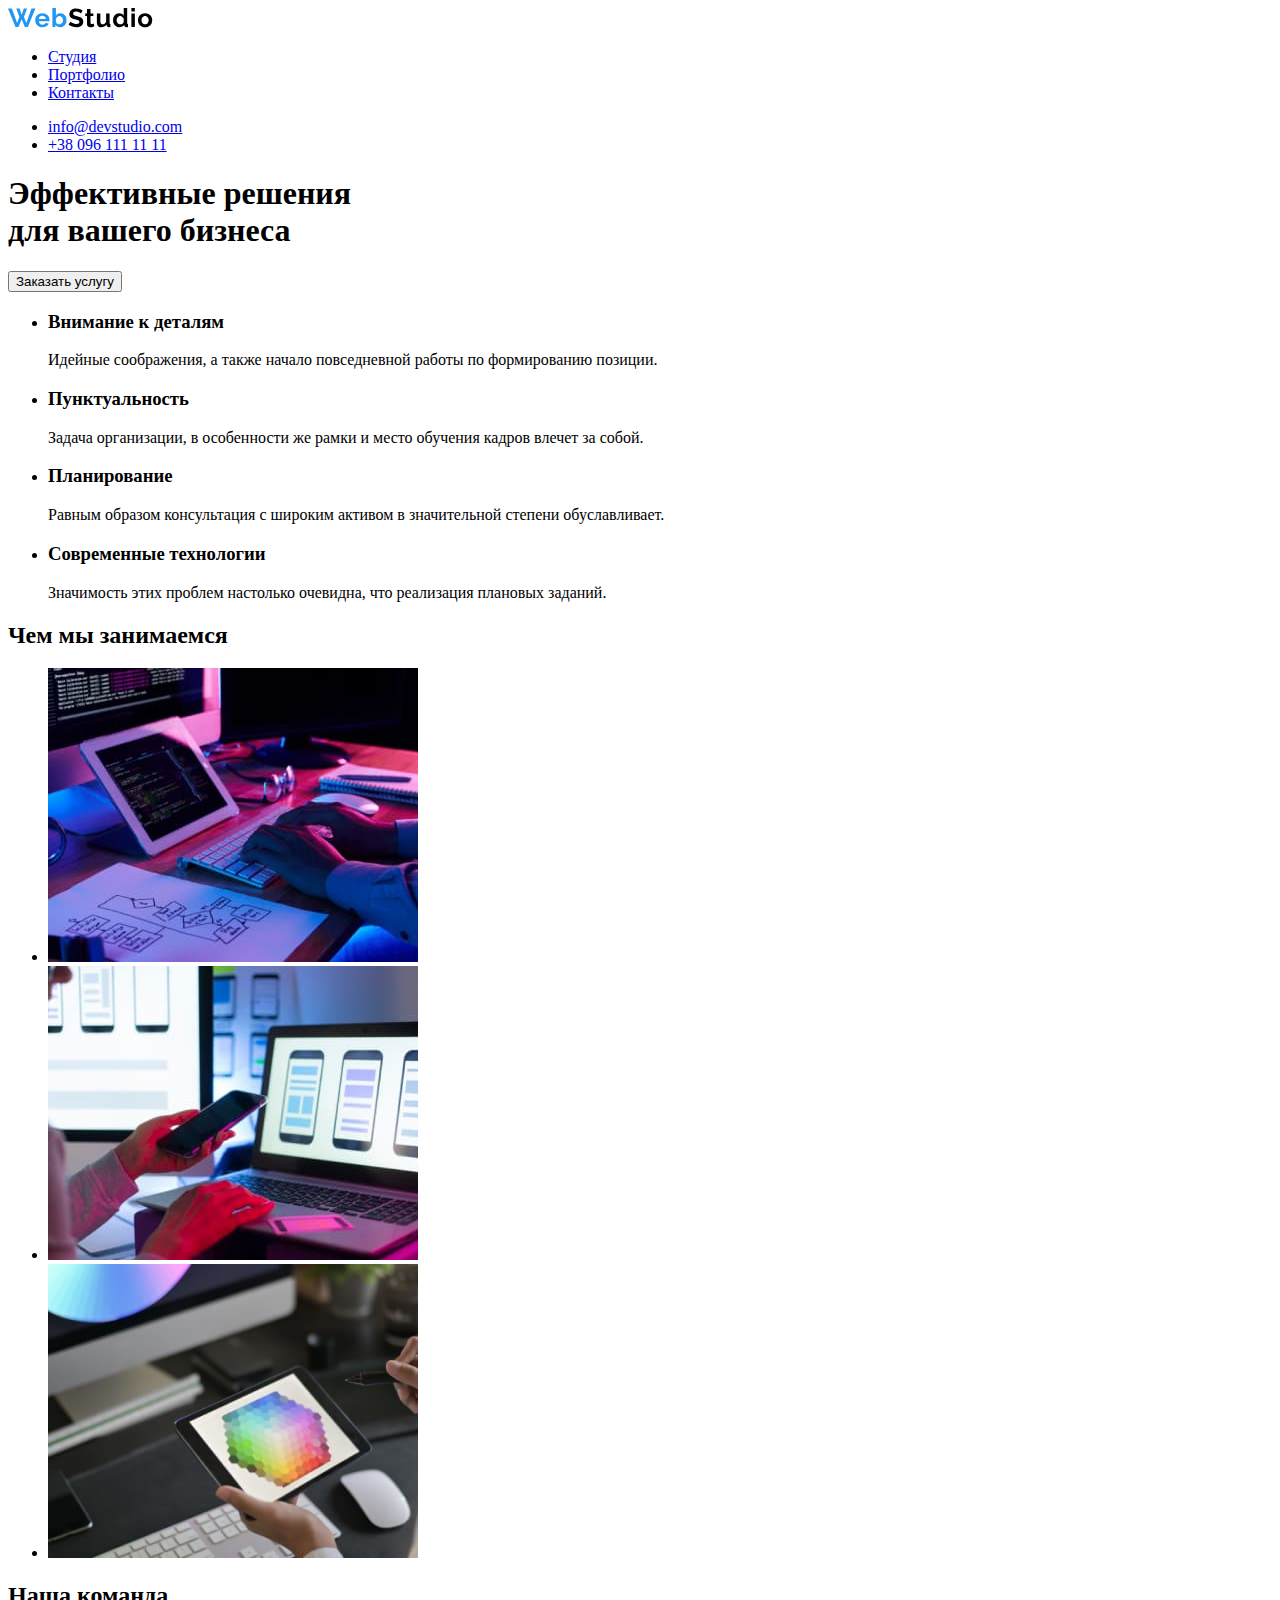
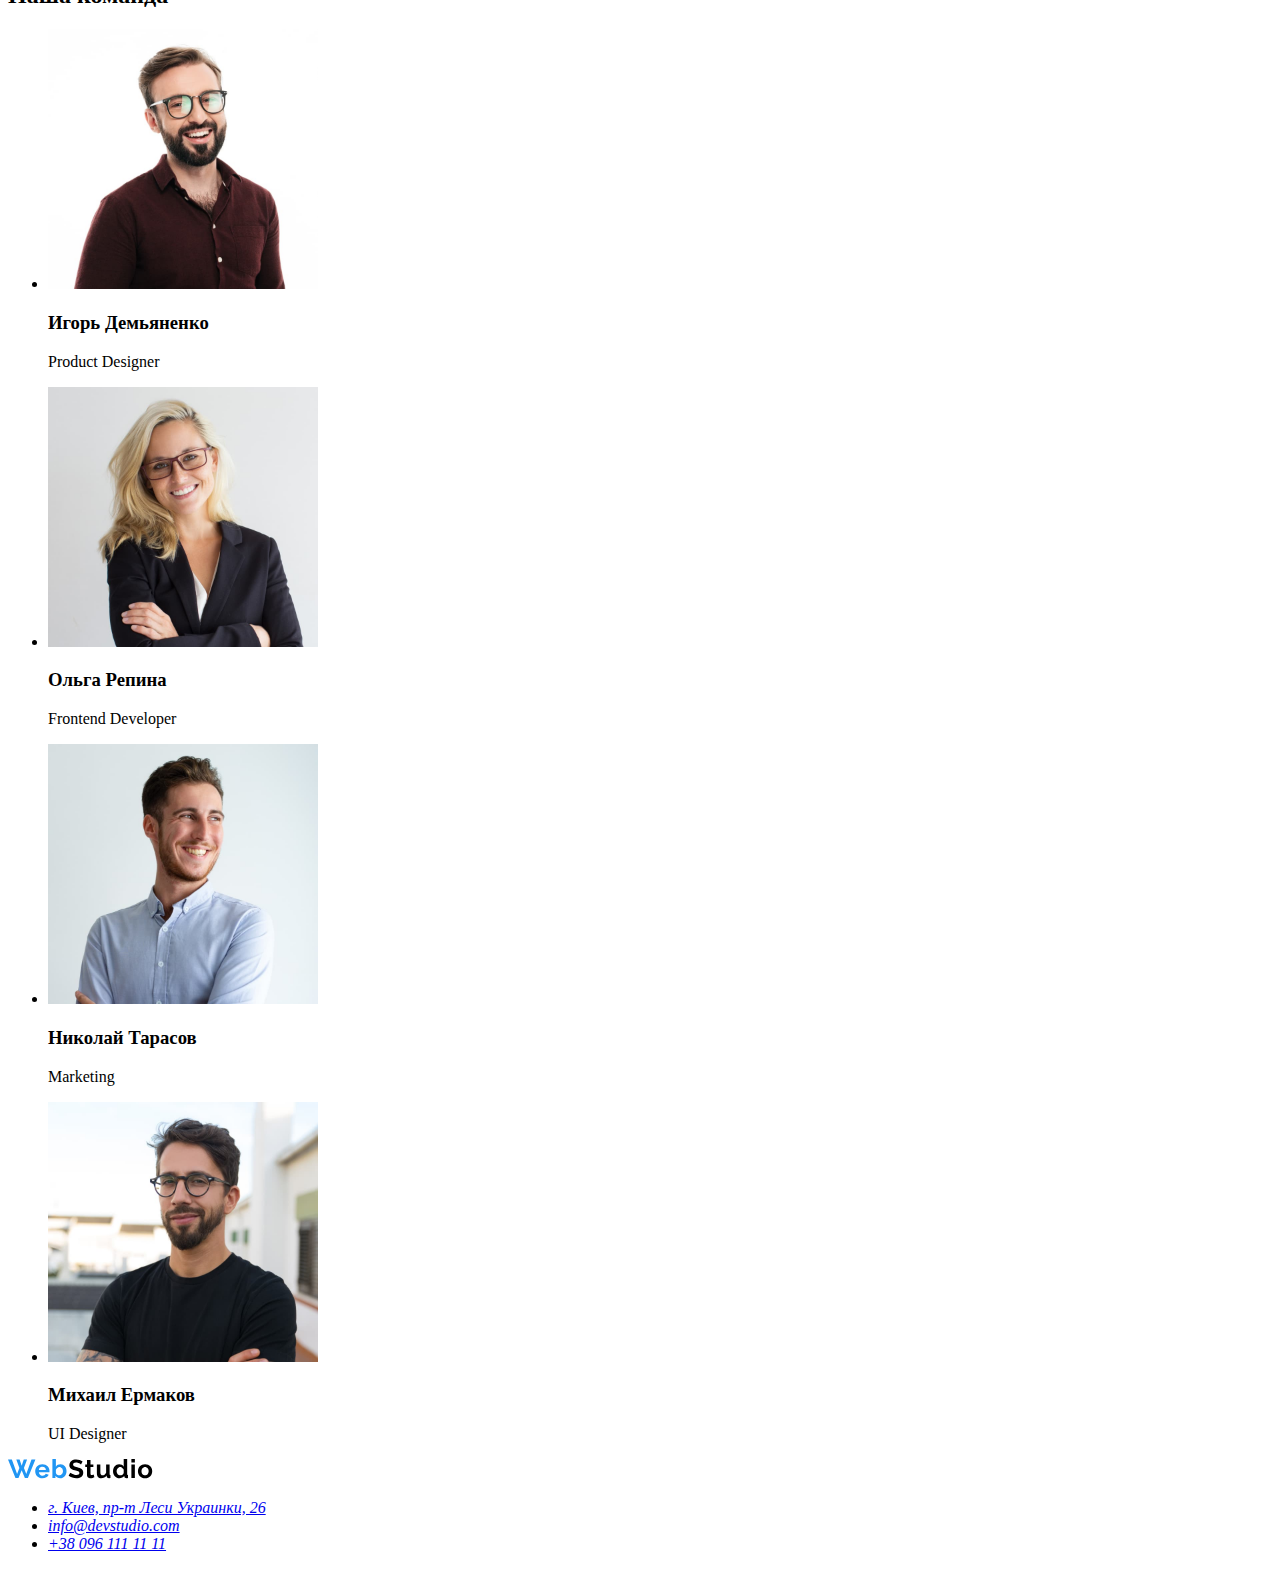
==== index.html @ 100d5811 "portfolio-first-steps" ====
<!DOCTYPE html>
<html lang="en">
  <head>
    <meta charset="UTF-8" />
    <meta http-equiv="X-UA-Compatible" content="IE=edge" />
    <meta name="viewport" content="width=device-width, initial-scale=1.0" />
    <title>Document</title>
    <link rel="stylesheet" href="./css/styles.css" />
  </head>
  <body>
    <header>
      <nav>
        <a href="/"><img src="./images/logo.svg" alt="Logo" /></a>

        <ul>
          <li><a href=" ">Студия</a></li>
          <li><a href="./portfolio.html">Портфолио</a></li>
          <li><a href=" ">Контакты</a></li>
        </ul>
      </nav>
      <ul>
        <li><a href="mailto:info@devstudio.com">info@devstudio.com</a></li>
        <li><a href="tel:+380961111111">+38 096 111 11 11</a></li>
      </ul>
    </header>

    <main>
      <section>
        <h1>Эффективные решения<br />для вашего бизнеса</h1>
        <button type="button">Заказать услугу</button>
      </section>

      <section>
        <h2 hidden>Детали секции</h2>

        <ul>
          <li>
            <h3>Внимание к деталям</h3>
            <p>
              Идейные соображения, а также начало повседневной работы по
              формированию позиции.
            </p>
          </li>

          <li>
            <h3>Пунктуальность</h3>
            <p>
              Задача организации, в особенности же рамки и место обучения кадров
              влечет за собой.
            </p>
          </li>

          <li>
            <h3>Планирование</h3>
            <p>
              Равным образом консультация с широким активом в значительной
              степени обуславливает.
            </p>
          </li>

          <li>
            <h3>Современные технологии</h3>
            <p>
              Значимость этих проблем настолько очевидна, что реализация
              плановых заданий.
            </p>
          </li>
        </ul>
      </section>

      <section>
        <h2>Чем мы занимаемся</h2>
        <ul>
          <li>
            <img
              src="./images/img111.jpg"
              alt="Печатает на клавиатуре"
              width="370"
              height="294"
            />
          </li>
          <li>
            <img
              src="./images/img222.jpg"
              alt="Телефон и компьютер"
              width="370"
              height="294"
            />
          </li>
          <li>
            <img
              src="./images/img333.jpg"
              alt="3D макет"
              width="370"
              height="294"
            />
          </li>
        </ul>
      </section>

      <section>
        <h2>Наша команда</h2>
        <ul>
          <li>
            <img
              src="./images/ihor1.jpg"
              alt="Игорь Демьяненко"
              width="270"
              height="260"
            />
            <h3>Игорь Демьяненко</h3>
            <p>Product Designer</p>
          </li>
          <li>
            <img
              src="./images/olha1.jpg"
              alt="Игорь Демьяненко"
              width="270"
              height="260"
            />
            <h3>Ольга Репина</h3>
            <p>Frontend Developer</p>
          </li>
          <li>
            <img
              src="./images/nick1.jpg"
              alt="Игорь Демьяненко"
              width="270"
              height="260"
            />
            <h3>Николай Тарасов</h3>
            <p>Marketing</p>
          </li>
          <li>
            <img
              src="./images/mick1.jpg"
              alt="Игорь Демьяненко"
              width="270"
              height="260"
            />
            <h3>Михаил Ермаков</h3>
            <p>UI Designer</p>
          </li>
        </ul>
      </section>
    </main>

    <footer>
      <a href="/"><img src="./images/logo.svg" alt="Logo" /></a>
      <address>
        <ul>
          <li>
            <a href="https://goo.gl/maps/gQr4hHUSBrAV48xG7"
              >г. Киев, пр-т Леси Украинки, 26</a
            >
          </li>
          <li><a href="mailto:info@devstudio.com">info@devstudio.com</a></li>
          <li><a href="tel:+380961111111">+38 096 111 11 11</a></li>
        </ul>
      </address>
    </footer>
  </body>
</html>
---- css/styles.css ----
:root {
}
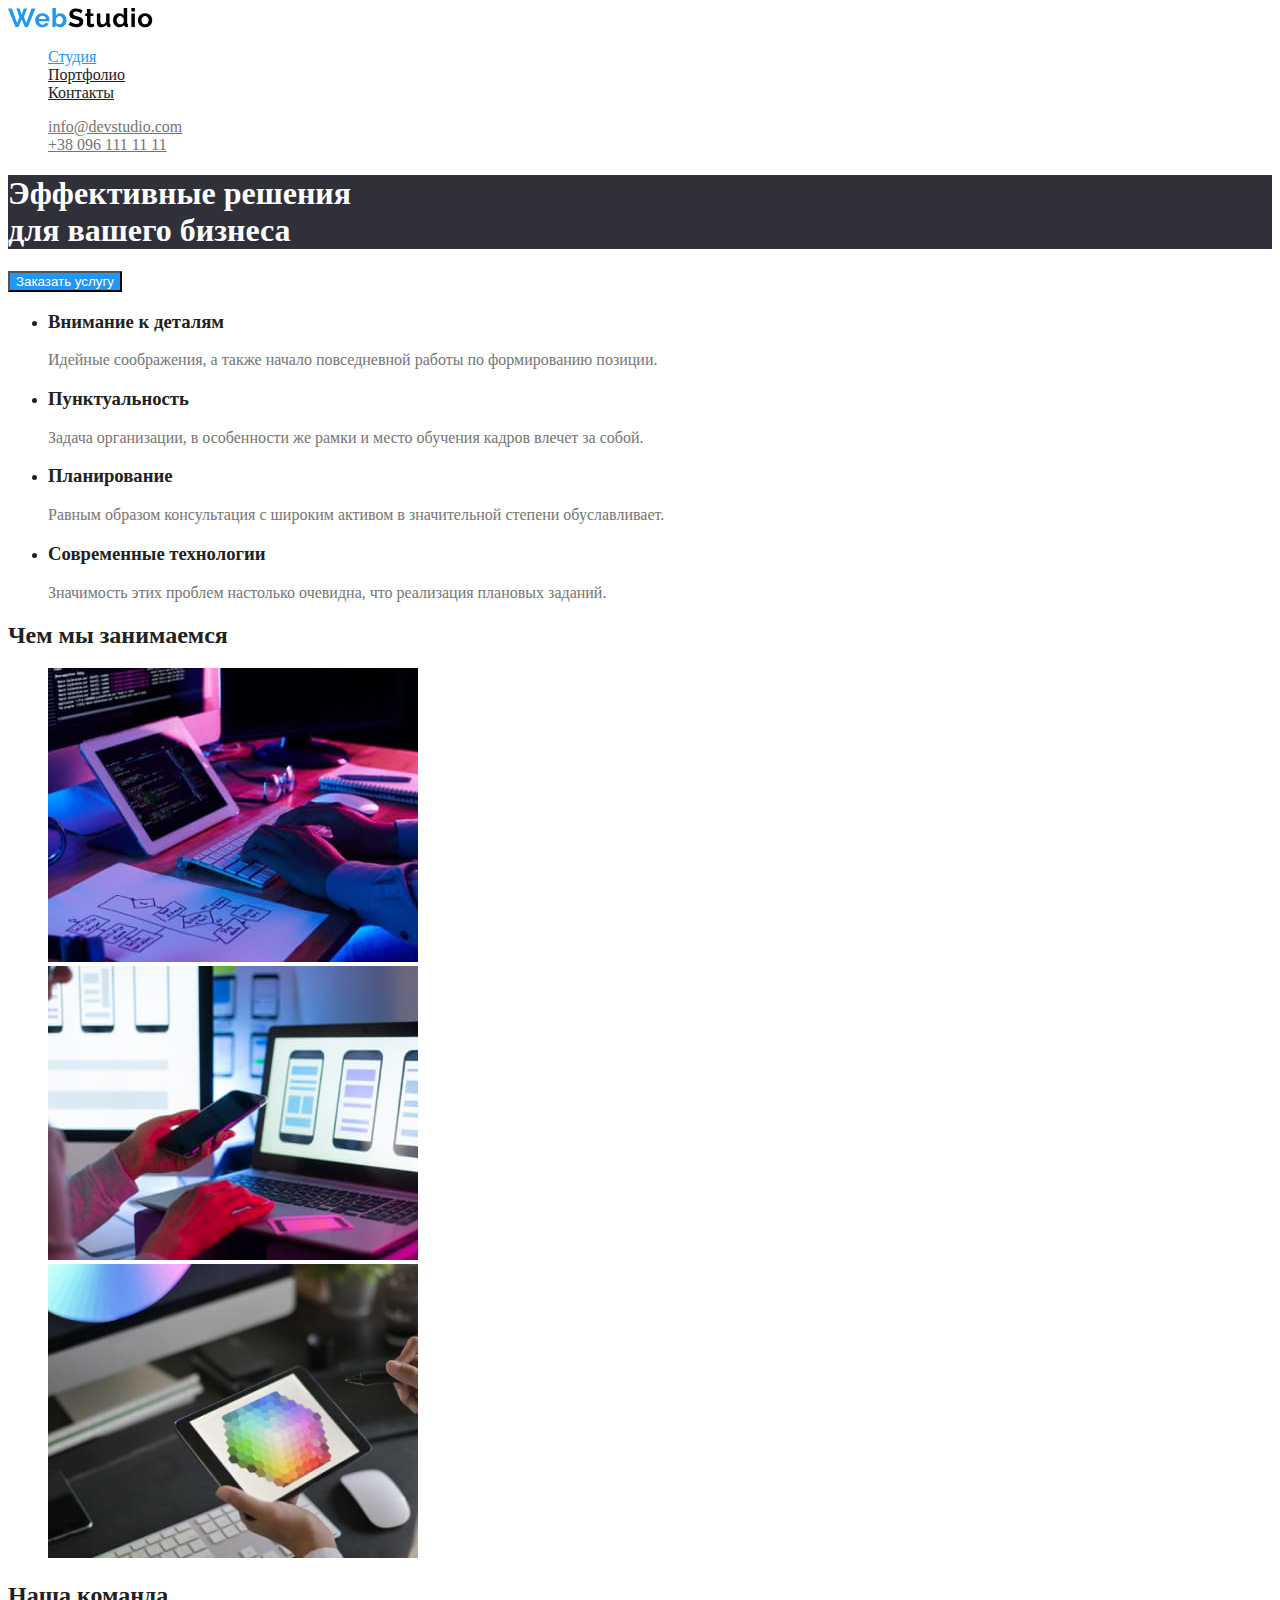
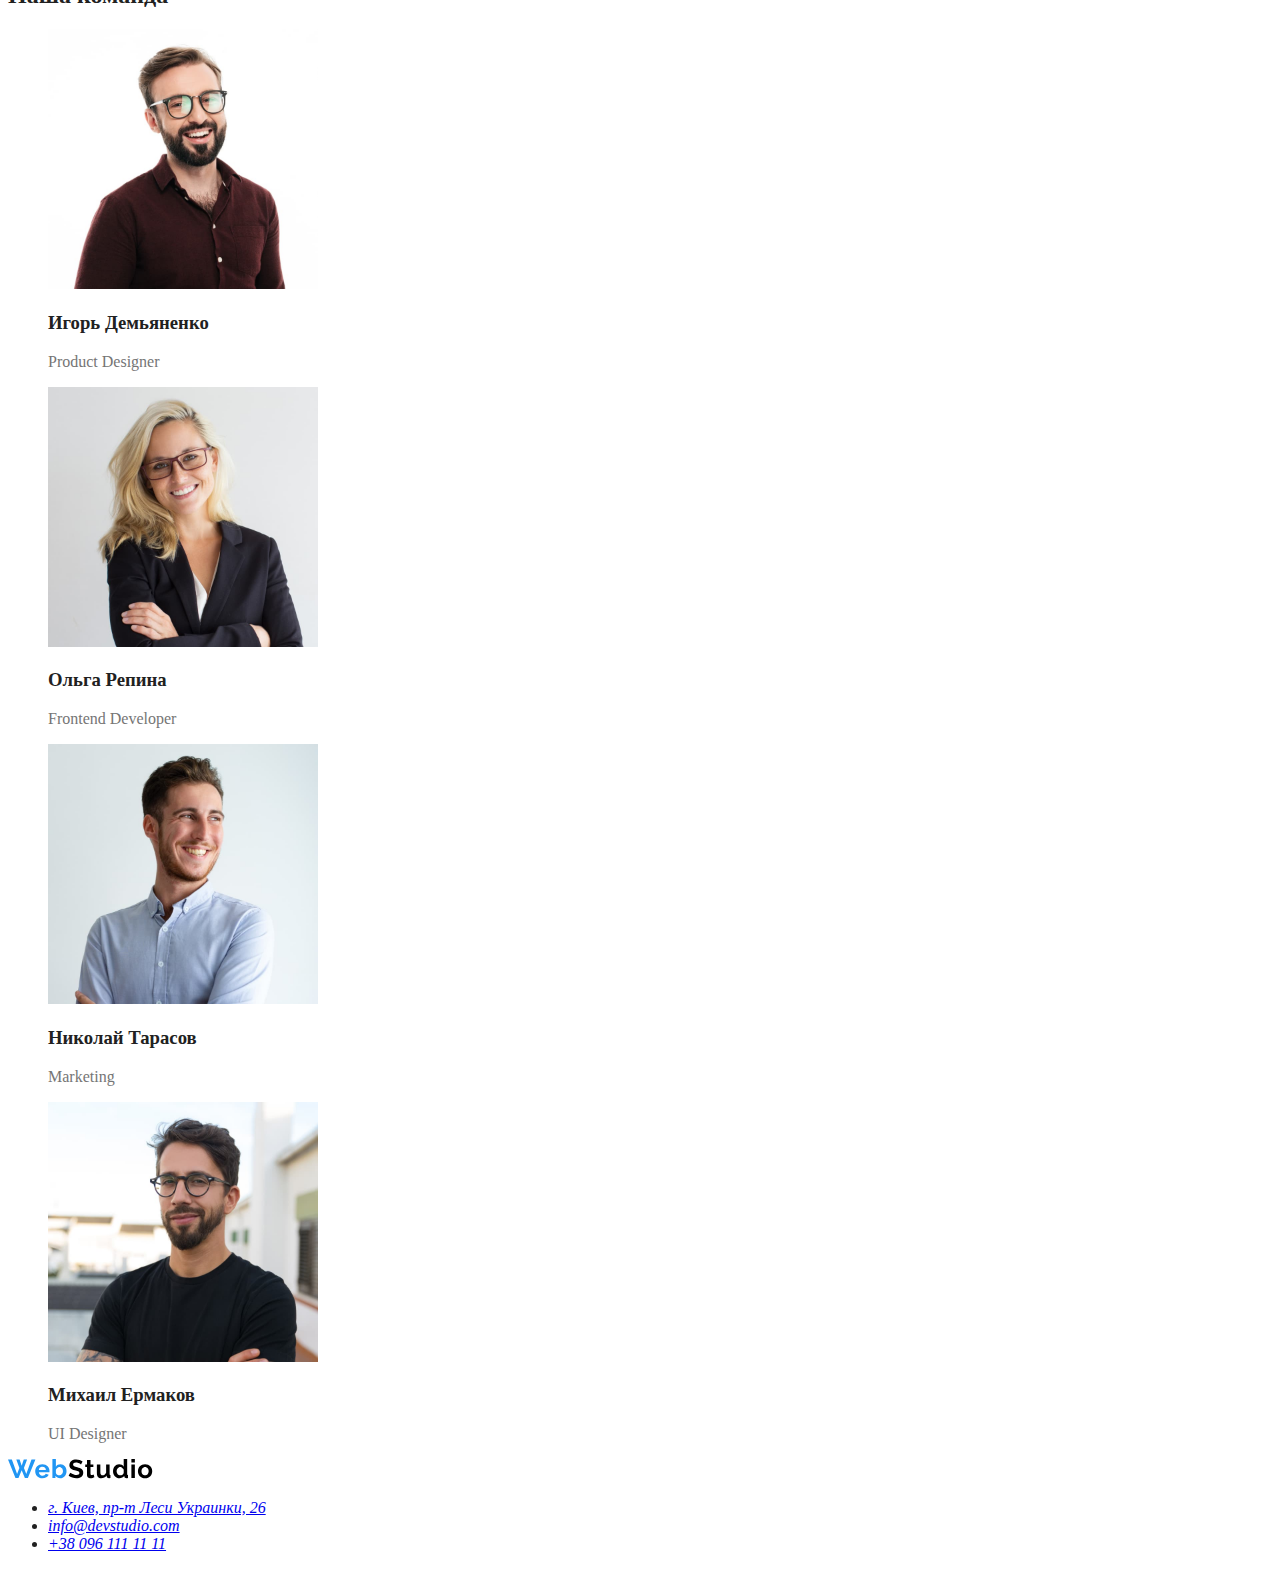
==== commit 3b1464c0: "styles-color-first" ====
--- a/index.html
+++ b/index.html
@@ -10,136 +10,97 @@
   <body>
     <header>
       <nav>
-        <a href="/"><img src="./images/logo.svg" alt="Logo" /></a>
+        <a href="/" class="logo"> <img src="./images/logo.svg" alt="Логотип компании" /></a>
 
-        <ul>
-          <li><a href=" ">Студия</a></li>
-          <li><a href="./portfolio.html">Портфолио</a></li>
-          <li><a href=" ">Контакты</a></li>
+        <ul class="site-nav list">
+          <li><a href=" " class="link current">Студия</a></li>
+          <li><a href="./portfolio.html" class="link">Портфолио</a></li>
+          <li><a href=" " class="link">Контакты</a></li>
         </ul>
       </nav>
-      <ul>
-        <li><a href="mailto:info@devstudio.com">info@devstudio.com</a></li>
-        <li><a href="tel:+380961111111">+38 096 111 11 11</a></li>
+      <ul class="header-contacts list">
+        <li><a href="mailto:info@devstudio.com" class="link">info@devstudio.com</a></li>
+        <li><a href="tel:+380961111111" class="link">+38 096 111 11 11</a></li>
       </ul>
     </header>
 
     <main>
-      <section>
-        <h1>Эффективные решения<br />для вашего бизнеса</h1>
-        <button type="button">Заказать услугу</button>
+      <section class="hero">
+        <h1 class="hero-title">Эффективные решения<br />для вашего бизнеса</h1>
+        <button type="button" class="button main">Заказать услугу</button>
       </section>
 
       <section>
         <h2 hidden>Детали секции</h2>
 
-        <ul>
+        <ul class="section-list">
           <li>
-            <h3>Внимание к деталям</h3>
-            <p>
-              Идейные соображения, а также начало повседневной работы по
-              формированию позиции.
+            <h3 class="title">Внимание к деталям</h3>
+            <p class="info-title">
+              Идейные соображения, а также начало повседневной работы по формированию позиции.
             </p>
           </li>
 
           <li>
-            <h3>Пунктуальность</h3>
-            <p>
-              Задача организации, в особенности же рамки и место обучения кадров
-              влечет за собой.
+            <h3 class="title">Пунктуальность</h3>
+            <p class="info-title">
+              Задача организации, в особенности же рамки и место обучения кадров влечет за собой.
             </p>
           </li>
 
           <li>
-            <h3>Планирование</h3>
-            <p>
-              Равным образом консультация с широким активом в значительной
-              степени обуславливает.
+            <h3 class="title">Планирование</h3>
+            <p class="info-title">
+              Равным образом консультация с широким активом в значительной степени обуславливает.
             </p>
           </li>
 
           <li>
-            <h3>Современные технологии</h3>
-            <p>
-              Значимость этих проблем настолько очевидна, что реализация
-              плановых заданий.
+            <h3 class="title">Современные технологии</h3>
+            <p class="info-title">
+              Значимость этих проблем настолько очевидна, что реализация плановых заданий.
             </p>
           </li>
         </ul>
       </section>
 
       <section>
-        <h2>Чем мы занимаемся</h2>
-        <ul>
+        <h2 class="activity">Чем мы занимаемся</h2>
+        <ul class="photos list">
           <li>
-            <img
-              src="./images/img111.jpg"
-              alt="Печатает на клавиатуре"
-              width="370"
-              height="294"
-            />
+            <img src="./images/img111.jpg" alt="Печатает на клавиатуре" width="370" height="294" />
           </li>
           <li>
-            <img
-              src="./images/img222.jpg"
-              alt="Телефон и компьютер"
-              width="370"
-              height="294"
-            />
+            <img src="./images/img222.jpg" alt="Телефон и компьютер" width="370" height="294" />
           </li>
           <li>
-            <img
-              src="./images/img333.jpg"
-              alt="3D макет"
-              width="370"
-              height="294"
-            />
+            <img src="./images/img333.jpg" alt="3D макет" width="370" height="294" />
           </li>
         </ul>
       </section>
 
       <section>
-        <h2>Наша команда</h2>
-        <ul>
+        <h2 class="our-team">Наша команда</h2>
+        <ul class="team-info list">
           <li>
-            <img
-              src="./images/ihor1.jpg"
-              alt="Игорь Демьяненко"
-              width="270"
-              height="260"
-            />
-            <h3>Игорь Демьяненко</h3>
-            <p>Product Designer</p>
+            <img src="./images/ihor1.jpg" alt="Игорь Демьяненко" width="270" height="260" />
+            <h3 class="worker">Игорь Демьяненко</h3>
+            <p class="profession">Product Designer</p>
           </li>
           <li>
-            <img
-              src="./images/olha1.jpg"
-              alt="Игорь Демьяненко"
-              width="270"
-              height="260"
-            />
-            <h3>Ольга Репина</h3>
-            <p>Frontend Developer</p>
+            <img src="./images/olha1.jpg" alt="Игорь Демьяненко" width="270" height="260" />
+            <h3 class="worker">Ольга Репина</h3>
+            <p class="profession">Frontend Developer</p>
           </li>
           <li>
-            <img
-              src="./images/nick1.jpg"
-              alt="Игорь Демьяненко"
-              width="270"
-              height="260"
-            />
-            <h3>Николай Тарасов</h3>
-            <p>Marketing</p>
+            <img src="./images/nick1.jpg" alt="Игорь Демьяненко" width="270" height="260" />
+            <h3 class="worker">Николай Тарасов</h3>
+            <p class="profession">Marketing</p>
           </li>
           <li>
-            <img
-              src="./images/mick1.jpg"
-              alt="Игорь Демьяненко"
-              width="270"
-              height="260"
-            />
-            <h3>Михаил Ермаков</h3>
-            <p>UI Designer</p>
+            <img src="./images/mick1.jpg" alt="Игорь Демьяненко" width="270" height="260" />
+            <h3 class="worker">Михаил Ермаков</h3>
+            <p class="profession">UI Designer</p>
           </li>
         </ul>
       </section>
@@ -150,9 +111,7 @@
       <address>
         <ul>
           <li>
-            <a href="https://goo.gl/maps/gQr4hHUSBrAV48xG7"
-              >г. Киев, пр-т Леси Украинки, 26</a
-            >
+            <a href="https://goo.gl/maps/gQr4hHUSBrAV48xG7">г. Киев, пр-т Леси Украинки, 26</a>
           </li>
           <li><a href="mailto:info@devstudio.com">info@devstudio.com</a></li>
           <li><a href="tel:+380961111111">+38 096 111 11 11</a></li>
--- a/css/styles.css
+++ b/css/styles.css
@@ -1,2 +1,76 @@
 :root {
+  --primary-text-color: #212121;
+  --secondary-text-color: #757575;
+  --accent-color: #2196f3;
+  --background-color-white: #ffffff;
+  --links-footer-color: rgba(255, 255, 255, 0, 6);
+  --hero-background-grey: #2f303a;
+  --btn-background-color: #f5f4fa;
 }
+
+body {
+  background-color: var(--background-color-white);
+  color: var(--primary-text-color);
+}
+.list {
+  list-style: none;
+}
+.logo {
+  color: var(--accent-color);
+}
+
+/* Site nav */
+
+.site-nav .link {
+  color: var(--primary-text-color);
+}
+.site-nav .link:hover,
+.site-nav .link:focus {
+  color: var(--primary-text-color);
+}
+.site-nav .link.current {
+  color: var(--accent-color);
+}
+
+/* Header contacts */
+.header-contacts a {
+  color: var(--secondary-text-color);
+}
+.header-contacts a:hover,
+.header-contacts a:focus {
+  color: var(--accent-color);
+}
+
+/* Button */
+.button.main {
+  color: var(--background-color-white);
+  background-color: var(--accent-color);
+}
+.button.portfolio {
+  color: var(--primary-text-color);
+  background-color: var(--btn-background-color);
+}
+/* Hero */
+.hero-title {
+  background-color: var(--hero-background-grey);
+  color: var(--background-color-white);
+}
+
+/* Section first */
+.section-list .title {
+  color: var(--primary-text-color);
+}
+.section-list .info-title {
+  color: var(--secondary-text-color);
+}
+
+/* Activity*/
+.activity {
+  color: var(--primary-text-color);
+}
+.team-info .worker {
+  color: var(--primary-text-color);
+}
+.team-info .profession {
+  color: var(--secondary-text-color);
+}
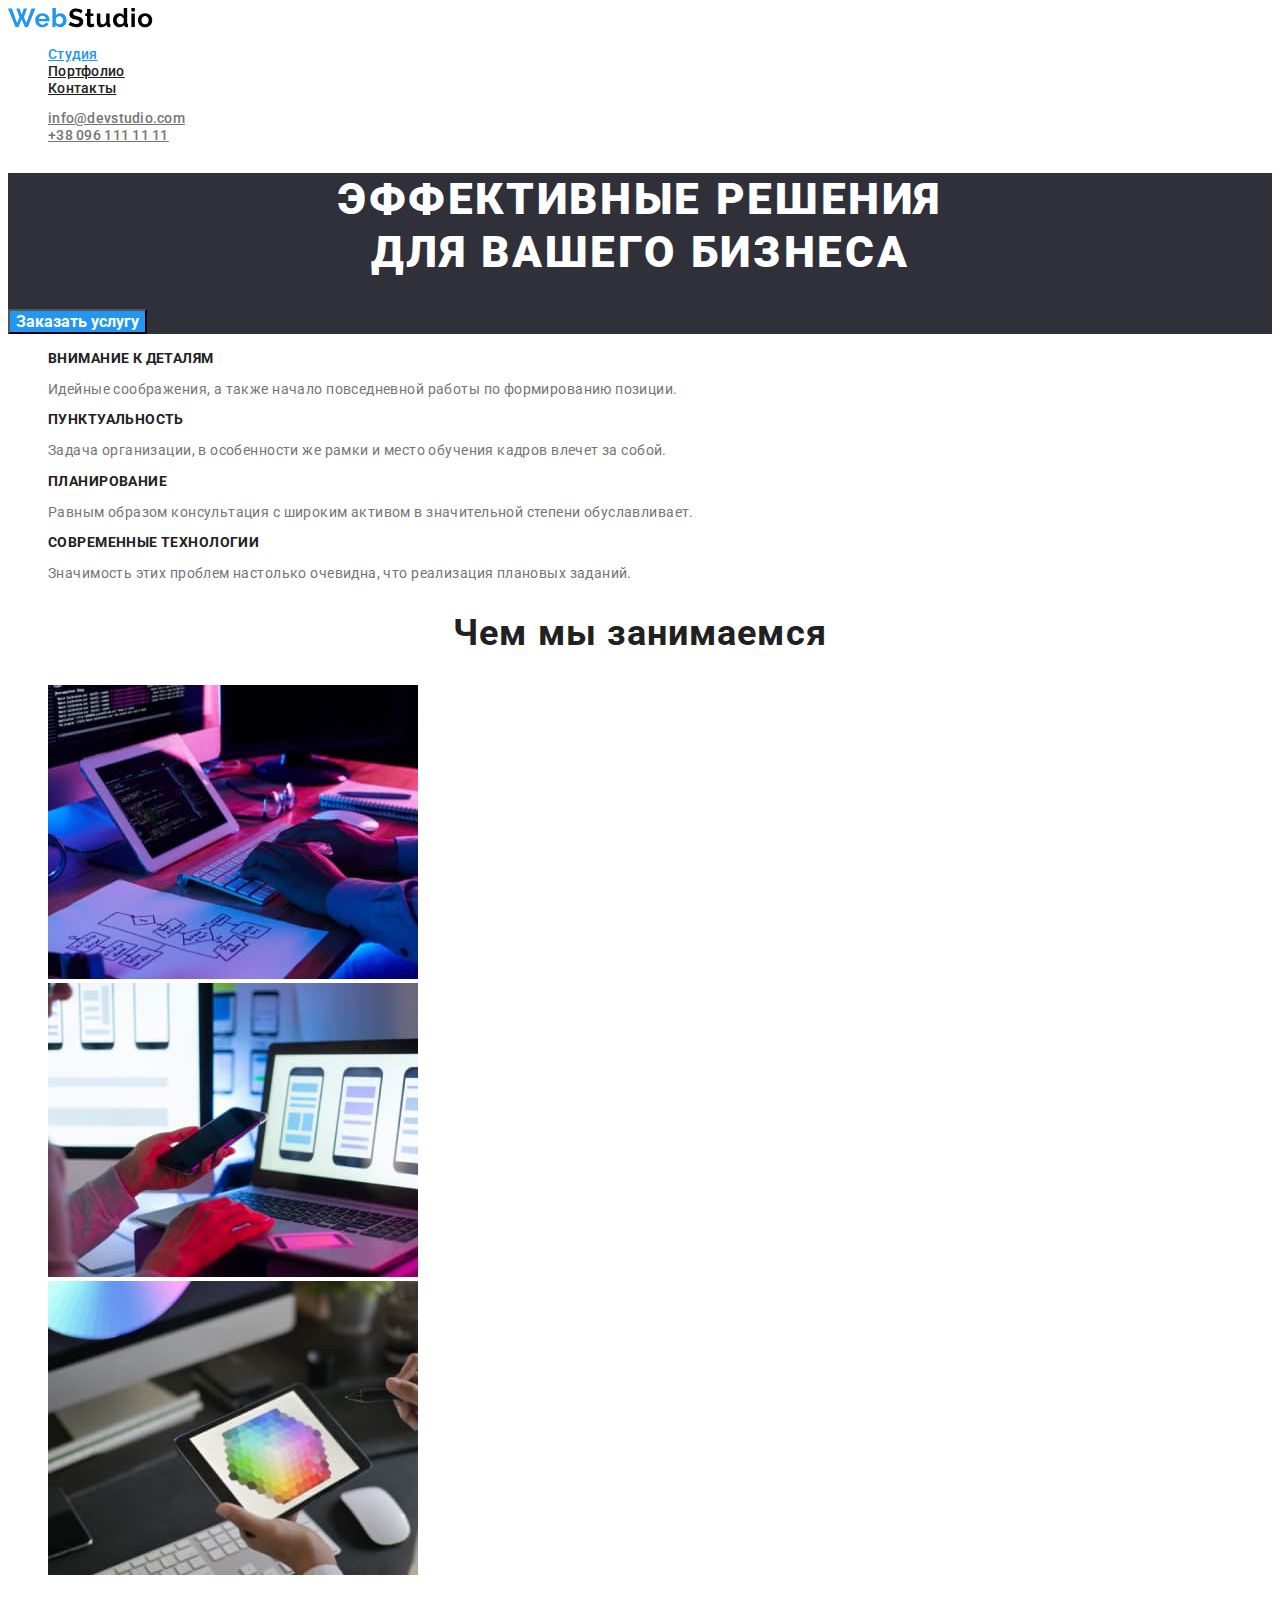
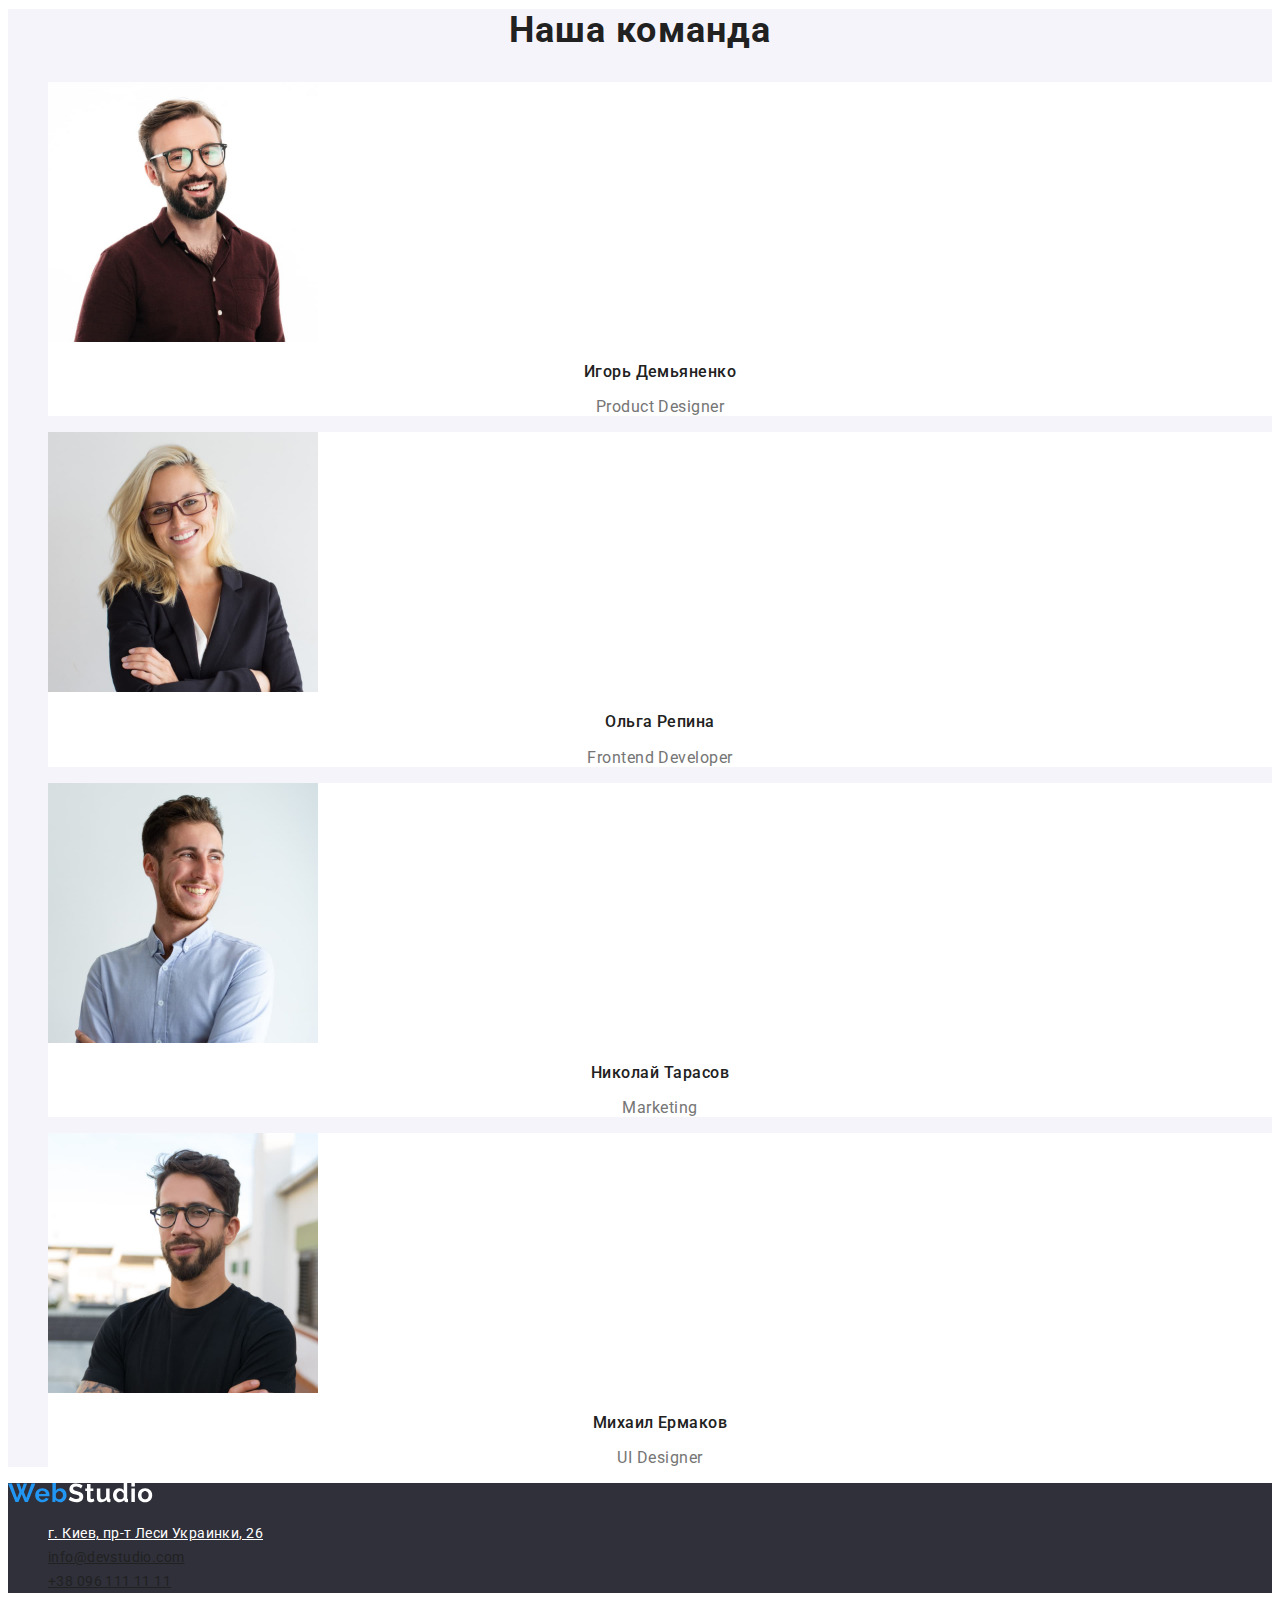
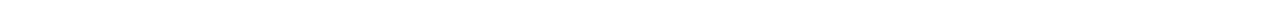
==== commit 697e1258: "finish-second" ====
--- a/index.html
+++ b/index.html
@@ -6,6 +6,12 @@
     <meta name="viewport" content="width=device-width, initial-scale=1.0" />
     <title>Document</title>
     <link rel="stylesheet" href="./css/styles.css" />
+    <link rel="preconnect" href="https://fonts.googleapis.com" />
+    <link rel="preconnect" href="https://fonts.gstatic.com" crossorigin />
+    <link
+      href="https://fonts.googleapis.com/css2?family=Raleway:wght@700&family=Roboto:wght@400;500;700;900&display=swap"
+      rel="stylesheet"
+    />
   </head>
   <body>
     <header>
@@ -33,7 +39,7 @@
       <section>
         <h2 hidden>Детали секции</h2>
 
-        <ul class="section-list">
+        <ul class="section-list list">
           <li>
             <h3 class="title">Внимание к деталям</h3>
             <p class="info-title">
@@ -79,26 +85,26 @@
         </ul>
       </section>
 
-      <section>
+      <section class="section-team">
         <h2 class="our-team">Наша команда</h2>
         <ul class="team-info list">
-          <li>
-            <img src="./images/ihor1.jpg" alt="Игорь Демьяненко" width="270" height="260" />
+          <li class="team-worker">
+            <img src="./images/ihor1.jpg" alt="Фото работника" width="270" height="260" />
             <h3 class="worker">Игорь Демьяненко</h3>
             <p class="profession">Product Designer</p>
           </li>
-          <li>
-            <img src="./images/olha1.jpg" alt="Игорь Демьяненко" width="270" height="260" />
+          <li class="team-worker">
+            <img src="./images/olha1.jpg" alt="Фото работника" width="270" height="260" />
             <h3 class="worker">Ольга Репина</h3>
             <p class="profession">Frontend Developer</p>
           </li>
-          <li>
-            <img src="./images/nick1.jpg" alt="Игорь Демьяненко" width="270" height="260" />
+          <li class="team-worker">
+            <img src="./images/nick1.jpg" alt="Фото работник" width="270" height="260" />
             <h3 class="worker">Николай Тарасов</h3>
             <p class="profession">Marketing</p>
           </li>
-          <li>
-            <img src="./images/mick1.jpg" alt="Игорь Демьяненко" width="270" height="260" />
+          <li class="team-worker">
+            <img src="./images/mick1.jpg" alt="Фото работника" width="270" height="260" />
             <h3 class="worker">Михаил Ермаков</h3>
             <p class="profession">UI Designer</p>
           </li>
@@ -106,15 +112,17 @@
       </section>
     </main>
 
-    <footer>
-      <a href="/"><img src="./images/logo.svg" alt="Logo" /></a>
-      <address>
-        <ul>
+    <footer class="site-footer">
+      <a href="/"><img src="./images/WebStudio.svg" alt="Logo" /></a>
+      <address class="info">
+        <ul class="contact-info list">
           <li>
-            <a href="https://goo.gl/maps/gQr4hHUSBrAV48xG7">г. Киев, пр-т Леси Украинки, 26</a>
+            <a href="https://goo.gl/maps/gQr4hHUSBrAV48xG7" class="info-map"
+              >г. Киев, пр-т Леси Украинки, 26</a
+            >
           </li>
-          <li><a href="mailto:info@devstudio.com">info@devstudio.com</a></li>
-          <li><a href="tel:+380961111111">+38 096 111 11 11</a></li>
+          <li><a href="mailto:info@devstudio.com" class="information">info@devstudio.com</a></li>
+          <li><a href="tel:+380961111111" class="information">+38 096 111 11 11</a></li>
         </ul>
       </address>
     </footer>
--- a/css/styles.css
+++ b/css/styles.css
@@ -5,12 +5,15 @@
   --background-color-white: #ffffff;
   --links-footer-color: rgba(255, 255, 255, 0, 6);
   --hero-background-grey: #2f303a;
-  --btn-background-color: #f5f4fa;
+  --botton-background-color: #f5f4fa;
+  --team-background-color: #f5f4fa;
+  --botton-hover-blue: #188ce8;
 }
 
 body {
   background-color: var(--background-color-white);
   color: var(--primary-text-color);
+  font-family: Roboto, sans-serif;
 }
 .list {
   list-style: none;
@@ -31,6 +34,13 @@
 .site-nav .link.current {
   color: var(--accent-color);
 }
+.site-nav {
+  font-family: 'Roboto';
+  font-weight: 500;
+  font-size: 14px;
+  line-height: 1.2;
+  letter-spacing: 0.02em;
+}
 
 /* Header contacts */
 .header-contacts a {
@@ -40,19 +50,55 @@
 .header-contacts a:focus {
   color: var(--accent-color);
 }
+.header-contacts {
+  font-family: 'Roboto';
+  font-weight: 500;
+  font-size: 14px;
+  line-height: 1.2;
+  letter-spacing: 0.02em;
+}
 
 /* Button */
 .button.main {
+  font-family: 'Roboto';
+  font-weight: bold;
+  font-size: 16px;
+  line-height: 1.2;
+  cursor: pointer;
   color: var(--background-color-white);
   background-color: var(--accent-color);
 }
 .button.portfolio {
-  color: var(--primary-text-color);
-  background-color: var(--btn-background-color);
-}
+  font-family: 'Roboto';
+  font-weight: 500;
+  font-size: 16px;
+  line-height: 1.2;
+  cursor: pointer;
+  color: var(--primary-text-color);
+  background-color: var(--botton-background-color);
+}
+.button.portfolio:hover,
+.button.portfolio:focus {
+  background-color: var(--accent-color);
+}
+.button.main:hover,
+.button.:focus {
+  background-color: var(--botton-hover-blue);
+}
+
 /* Hero */
+
+.hero {
+  background-color: var(--hero-background-grey);
+}
 .hero-title {
-  background-color: var(--hero-background-grey);
+  font-family: 'Roboto';
+  font-weight: 900;
+  font-size: 44px;
+  line-height: 1.2;
+  text-align: center;
+  letter-spacing: 0.06em;
+  text-transform: uppercase;
   color: var(--background-color-white);
 }
 
@@ -63,14 +109,113 @@
 .section-list .info-title {
   color: var(--secondary-text-color);
 }
+.title {
+  font-family: 'Roboto';
+  font-weight: bold;
+  font-size: 14px;
+  line-height: 1.2;
+  letter-spacing: 0.03em;
+  text-transform: uppercase;
+  color: var(--primary-text-color);
+}
+.info-title {
+  font-family: 'Roboto';
+  font-weight: normal;
+  font-size: 14px;
+  line-height: 1.2;
+  letter-spacing: 0.03em;
+  color: var(--secondary-text-color);
+}
 
 /* Activity*/
 .activity {
-  color: var(--primary-text-color);
-}
+  font-family: 'Roboto';
+  font-weight: bold;
+  font-size: 36px;
+  line-height: 1.2;
+  text-align: center;
+  letter-spacing: 0.03em;
+  color: var(--primary-text-color);
+}
+
+.our-team {
+  font-family: Roboto;
+  font-weight: bold;
+  font-size: 36px;
+  line-height: 1.2;
+  text-align: center;
+  letter-spacing: 0.03em;
+  color: var(--primary-text-color);
+}
+.worker {
+  font-family: Roboto;
+  font-weight: 500;
+  font-size: 16px;
+  line-height: 1.2;
+  text-align: center;
+  letter-spacing: 0.03em;
+  color: var(--primary-text-color);
+}
+.profession {
+  font-family: Roboto;
+  font-weight: normal;
+  font-size: 16px;
+  line-height: 1.2;
+  text-align: center;
+  letter-spacing: 0.03em;
+  color: var(--secondary-text-color);
+}
+
 .team-info .worker {
   color: var(--primary-text-color);
 }
 .team-info .profession {
   color: var(--secondary-text-color);
 }
+.section-team {
+  background-color: var(--team-background-color);
+}
+.team-worker {
+  background-color: var(--background-color-white);
+}
+
+/* Портфолио */
+
+.title-card {
+  font-family: 'Roboto';
+  font-weight: bold;
+  font-size: 18px;
+  line-height: 1.2;
+  color: var(--primary-text-color);
+}
+.text-card {
+  font-family: 'Roboto';
+  font-weight: normal;
+  font-size: 16px;
+  line-height: 1.2;
+  color: var(--secondary-text-color);
+}
+/* footer*/
+
+.info {
+  font-family: 'Roboto';
+  font-style: normal;
+  font-weight: normal;
+  font-size: 14px;
+  line-height: 24px;
+  letter-spacing: 0.03em;
+}
+.site-footer {
+  background-color: var(--hero-background-grey);
+}
+.info-map {
+  color: var(--background-color-white);
+}
+.information {
+  color: var(--links-footer-color);
+}
+
+.contact-info a:hover,
+.contact-info a:focus {
+  color: var(--accent-color);
+}
